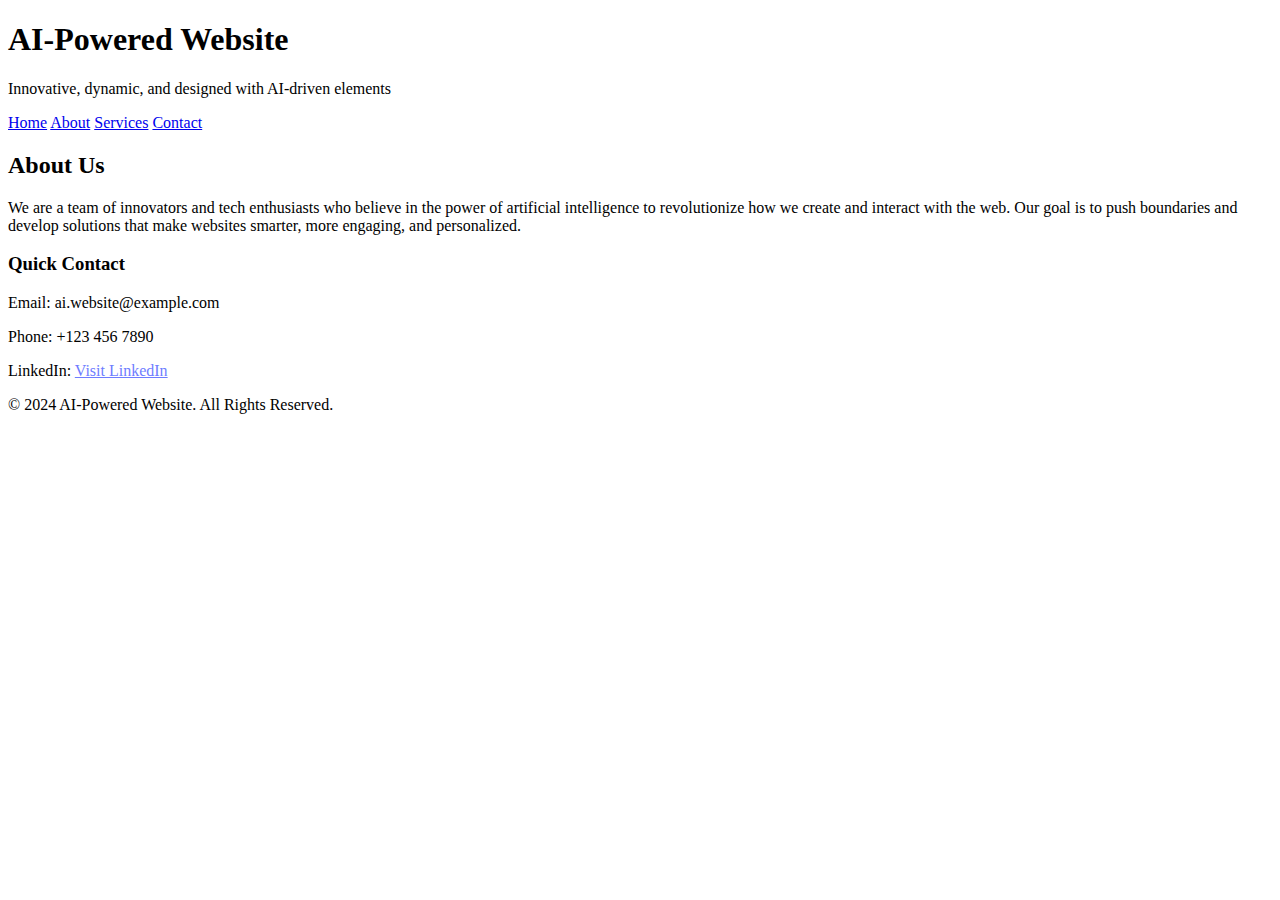
==== about.html @ 3cb88008 "Update about.html" ====
<!DOCTYPE html>
<html lang="en">
<head>
    <meta charset="UTF-8">
    <meta name="viewport" content="width=device-width, initial-scale=1.0">
    <title>About Us - AI-Powered Website</title>
    <link href="style.css" rel="stylesheet">
</head>
<body>

    <header class="fade-in">
        <h1>AI-Powered Website</h1>
        <p>Innovative, dynamic, and designed with AI-driven elements</p>
    </header>

    <nav>
        <a href="index.html">Home</a>
        <a href="about.html" class="active">About</a>
        <a href="services.html">Services</a>
        <a href="contact.html">Contact</a>
    </nav>

    <div class="container">
        <div class="content fade-in">
            <section id="about">
                <h2>About Us</h2>
                <p>We are a team of innovators and tech enthusiasts who believe in the power of artificial intelligence to revolutionize how we create and interact with the web. Our goal is to push boundaries and develop solutions that make websites smarter, more engaging, and personalized.</p>
            </section>
        </div>

        <div class="sidebar">
            <h3>Quick Contact</h3>
            <p>Email: ai.website@example.com</p>
            <p>Phone: +123 456 7890</p>
            <p>LinkedIn: <a href="https://www.linkedin.com" target="_blank" style="color: #6e7dff;">Visit LinkedIn</a></p>
        </div>
    </div>

    <footer>
        <p>&copy; 2024 AI-Powered Website. All Rights Reserved.</p>
    </footer>

</body>
</html>
---- style.css ----

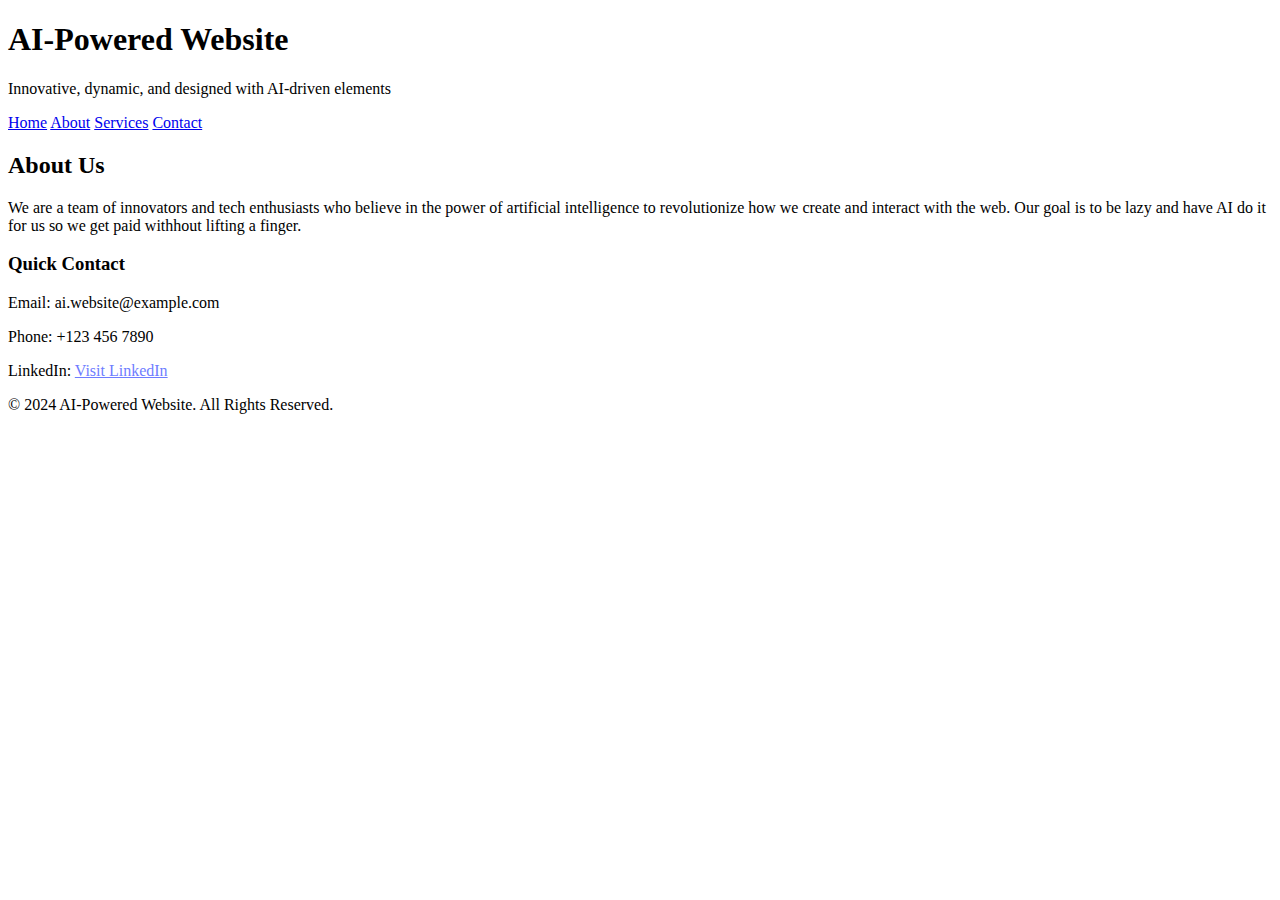
==== commit 7f7e30a8: "Update about.html" ====
--- a/about.html
+++ b/about.html
@@ -24,7 +24,7 @@
         <div class="content fade-in">
             <section id="about">
                 <h2>About Us</h2>
-                <p>We are a team of innovators and tech enthusiasts who believe in the power of artificial intelligence to revolutionize how we create and interact with the web. Our goal is to push boundaries and develop solutions that make websites smarter, more engaging, and personalized.</p>
+                <p>We are a team of innovators and tech enthusiasts who believe in the power of artificial intelligence to revolutionize how we create and interact with the web. Our goal is to be lazy and have AI do it for us so we get paid withhout lifting a finger.</p>
             </section>
         </div>
 
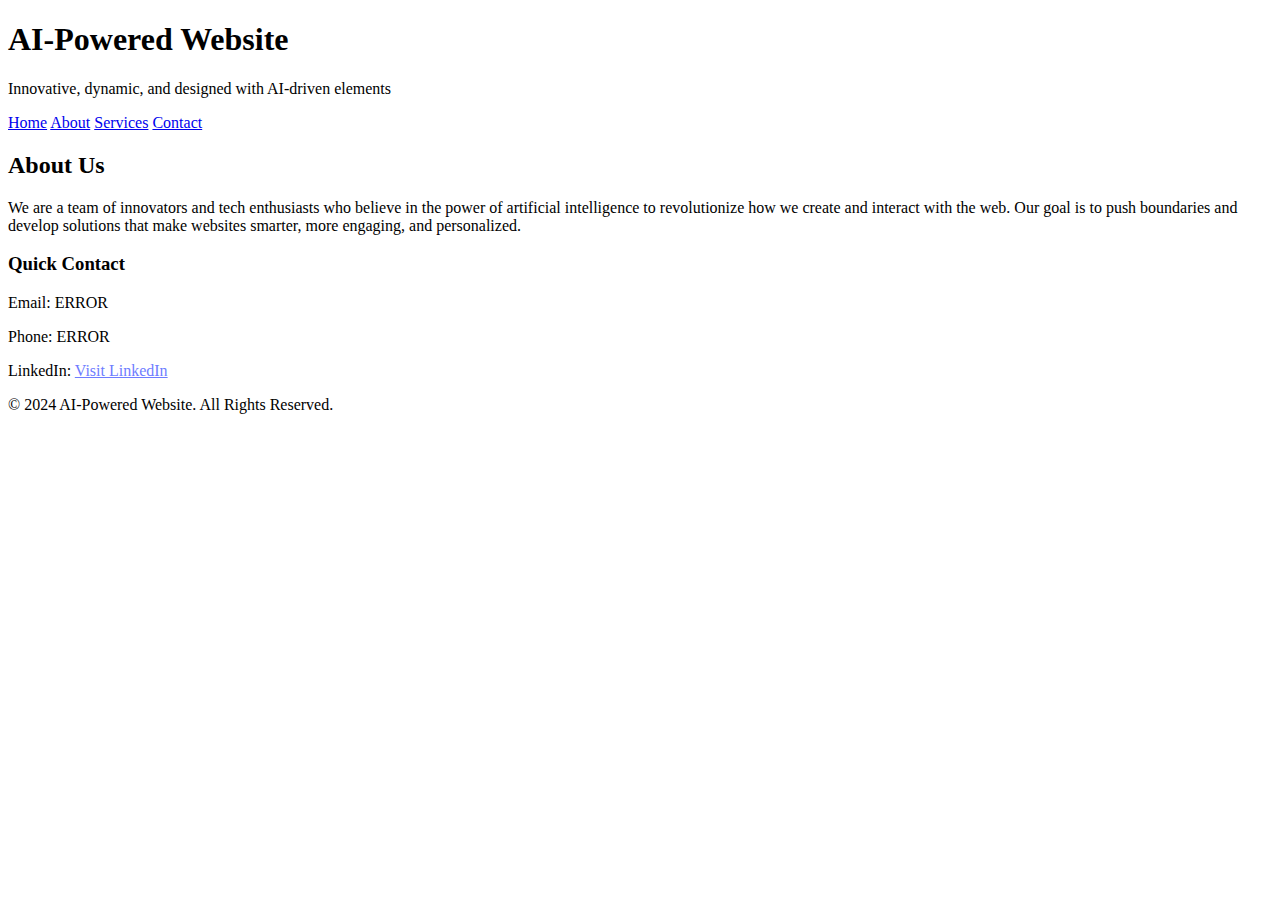
==== commit 8f086b5d: "Update about.html" ====
--- a/about.html
+++ b/about.html
@@ -24,15 +24,15 @@
         <div class="content fade-in">
             <section id="about">
                 <h2>About Us</h2>
-                <p>We are a team of innovators and tech enthusiasts who believe in the power of artificial intelligence to revolutionize how we create and interact with the web. Our goal is to be lazy and have AI do it for us so we get paid withhout lifting a finger.</p>
+                <p>We are a team of innovators and tech enthusiasts who believe in the power of artificial intelligence to revolutionize how we create and interact with the web. Our goal is to push boundaries and develop solutions that make websites smarter, more engaging, and personalized.</p>
             </section>
         </div>
 
         <div class="sidebar">
             <h3>Quick Contact</h3>
-            <p>Email: ai.website@example.com</p>
-            <p>Phone: +123 456 7890</p>
-            <p>LinkedIn: <a href="https://www.linkedin.com" target="_blank" style="color: #6e7dff;">Visit LinkedIn</a></p>
+            <p>Email: ERROR</p>
+            <p>Phone: ERROR</p>
+            <p>LinkedIn: <a href="https://maximumoverdrive977.github.io/ERROR/" target="_blank" style="color: #6e7dff;">Visit LinkedIn</a></p>
         </div>
     </div>
 
@@ -42,4 +42,3 @@
 
 </body>
 </html>
-
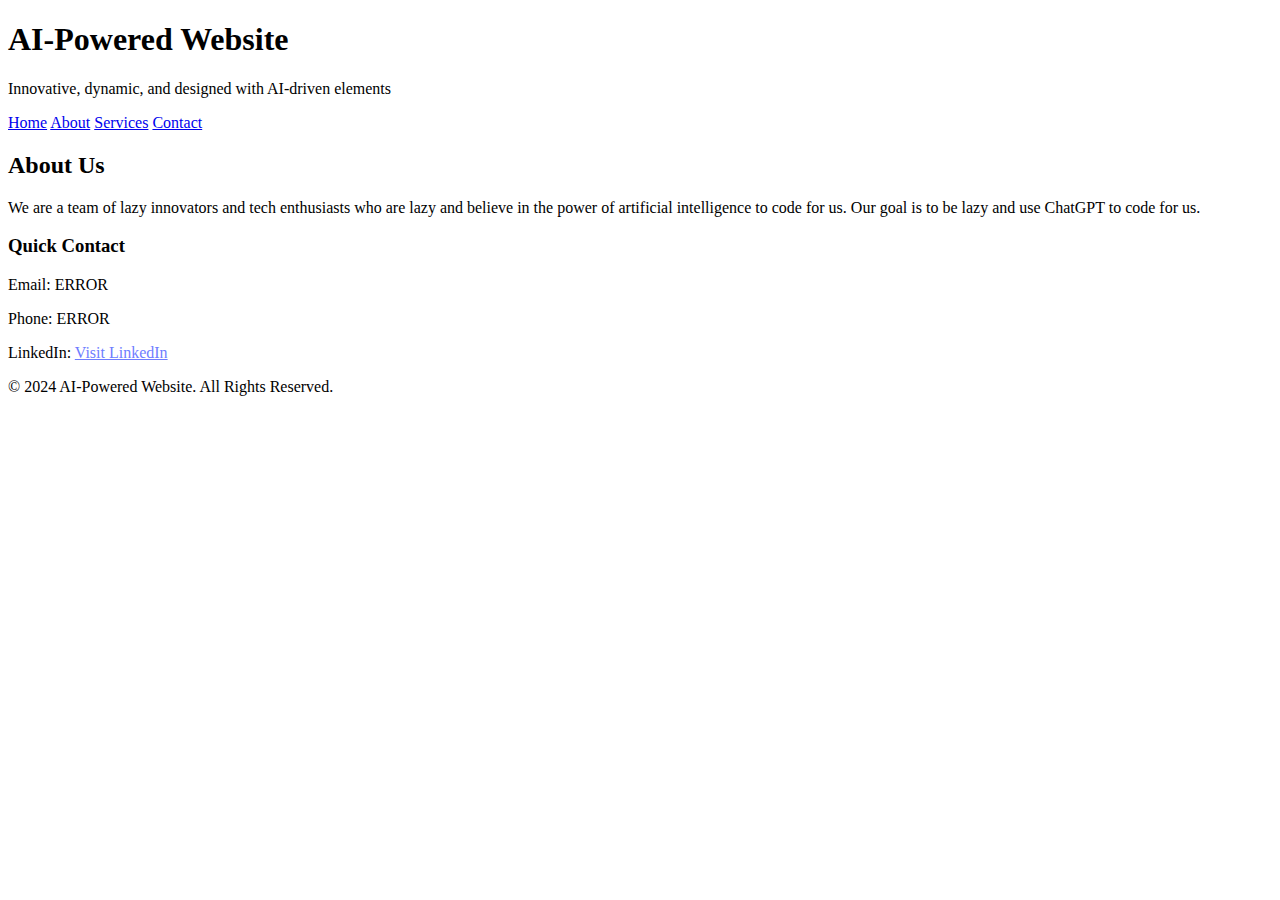
==== commit bfa0359f: "Update about.html" ====
--- a/about.html
+++ b/about.html
@@ -24,7 +24,7 @@
         <div class="content fade-in">
             <section id="about">
                 <h2>About Us</h2>
-                <p>We are a team of innovators and tech enthusiasts who believe in the power of artificial intelligence to revolutionize how we create and interact with the web. Our goal is to push boundaries and develop solutions that make websites smarter, more engaging, and personalized.</p>
+                <p>We are a team of lazy innovators and tech enthusiasts who are lazy and believe in the power of artificial intelligence to code for us. Our goal is to be lazy and use ChatGPT to code for us.</p>
             </section>
         </div>
 
